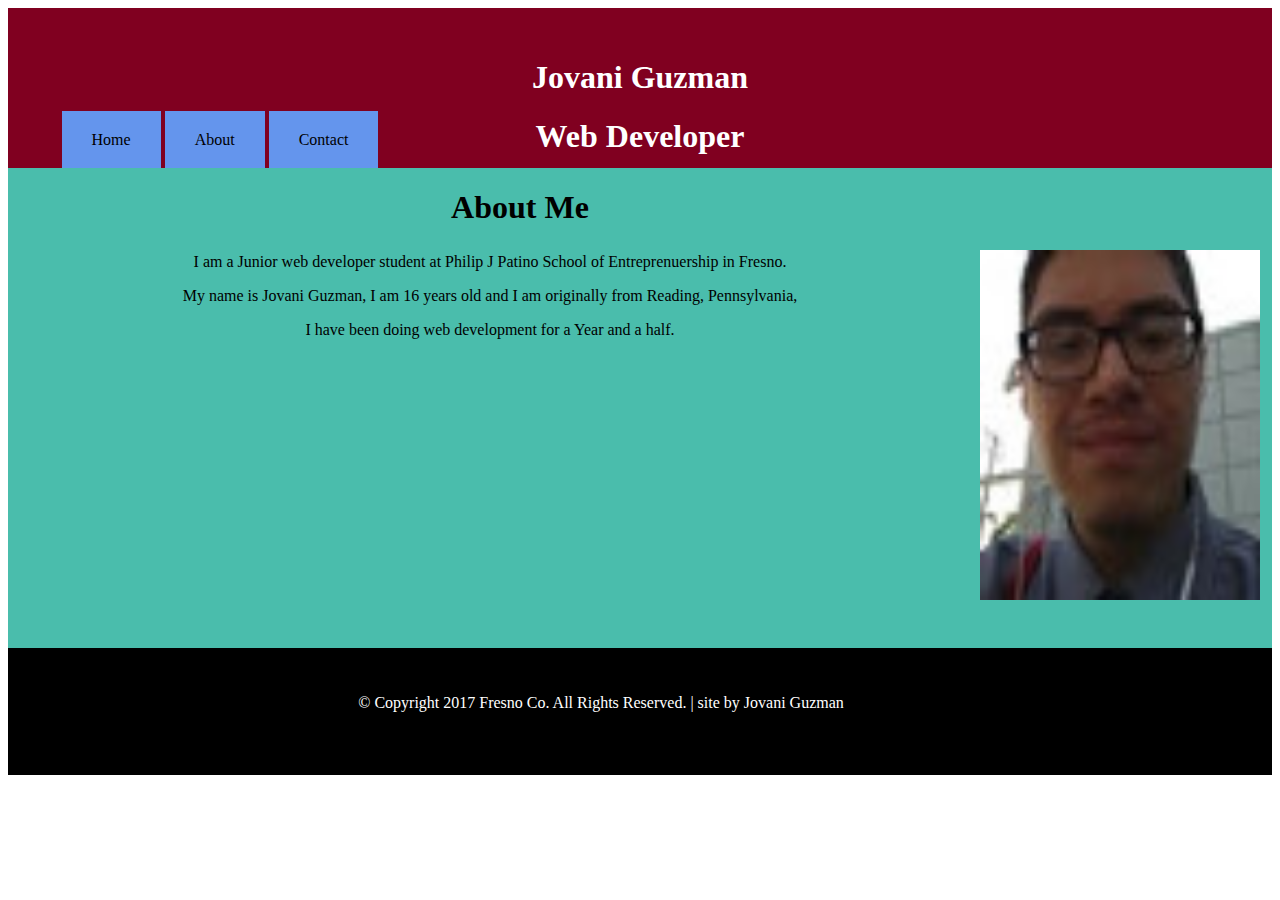
==== about.html @ acbe661f "Initial commit" ====
<!doctype html>
<html lang="en">
<head>
    <meta charset="UTF-8">
    <title>Document</title>
    <link rel="stylesheet" href="css/styles.css" type="text/css" />
</head>
<body>
    <header>   
    <h1>Jovani Guzman</h1>
    <h1>Web Developer</h1>
         
         <nav>
              <ul>
                    <li><a href="index.html">Home</a></li>
                    <li><a href="about.html">About</a></li>
                     <li><a href="contact.html">Contact</a></li>
              </ul>
           </nav>
   
     </header>
    <main>
        <div>
            <h1>About Me</h1>
            <p>I am a Junior web developer student at Philip J Patino School of Entreprenuership in Fresno.</p>
            <p>My name is Jovani Guzman, I am 16 years old and I am originally from Reading, Pennsylvania,</p>
            <p>I have been doing web development for a Year and a half. </p>
              <img src="images/photo.jpg" id="patino" alt="" />
        </div>
        
    </main>
    <footer>
        <p>&copy; Copyright 2017 Fresno Co. All Rights Reserved. | site by Jovani Guzman </p>
    </footer>
</body>
</html>
---- css/styles.css ----
header {
      background-color:#800020;
      height:100px;
      padding:30px;
      color:#ffffff;  
      text-align:center;  
}

.button {
  padding:10px;
  border-radius:6px;         
  color:#ffffff; 
  text-decoration:none;
  background-color:#800000;
}

nav {
	 position:relative;
	 bottom:45px;
     right:440px;
}
nav li {
      display:inline;	 
}

nav li a {
	color:#000000;
	text-decoration:none;
	padding:20px 30px;
	border-radius:0px 0px 0px 0px;
	background-color:#6495ED;
  }

nav li a:hover {
    background-color:white;
}

main h1{
    position:relative;
    right:120px;
    top:-50px;
}

p{
    position:relative;
    right:150px;
    bottom:45px;
    font-style:;
}

main {
   background:#4ABDAC;
   padding:50px;
   height:380px;
}


#logo {
    width:220px;
    height:-190px;
    position:relative;
    Left:850px;
    bottom:210px;
}

#pic{
   width:365px;
   position:relative;
   left:100px;
  bottom:190px;
}

#pic2{
  width:365px;
  position:relative;
  left:-690px;
  bottom:190px;
}

#patino{
    width:280px;
    height:350px;
    position:relative;
    left:480px;
    bottom:150px;
}
          
main div {
  text-align: center;
}

footer {
        height:107px;
        background:#000000;
}
 
footer{
  text-align:center;
  color:#FFFFFF;
  padding:10px;
}

footer p{
  position:relative;
  top:20px;
  right:39px
}

main section{
    display:inline-block;
    margin:25px 0px;
}

section div img {  /* === In this CSS rule, we're targeting the images of our three columns === */
  width:100%;
  border:solid 2px #800020;
}
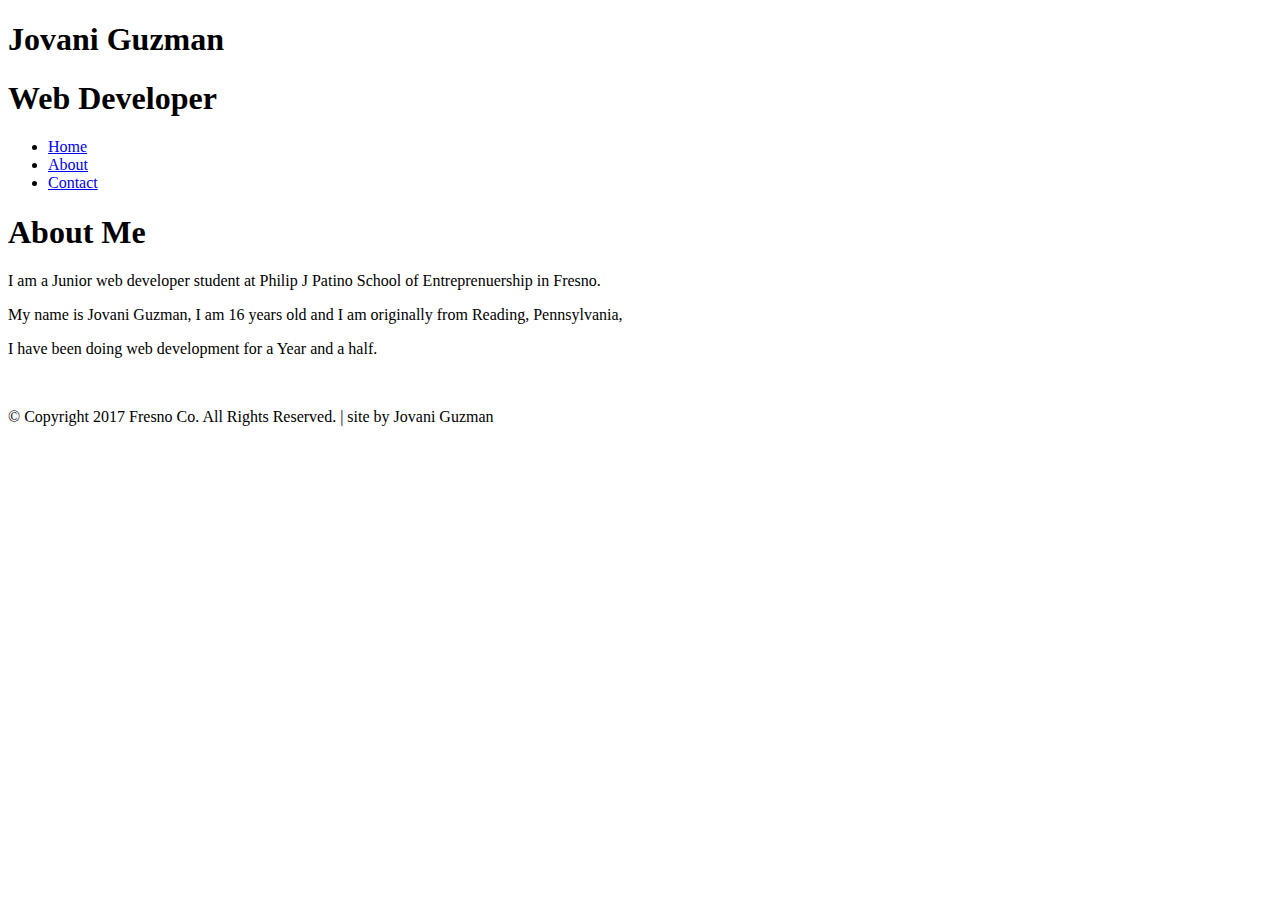
==== commit a836d7ba: "update about.html" ====
--- a/about.html
+++ b/about.html
@@ -3,7 +3,7 @@
 <head>
     <meta charset="UTF-8">
     <title>Document</title>
-    <link rel="stylesheet" href="css/styles.css" type="text/css" />
+    <link rel="stylesheet" href="Css/styles.css" type="text/css" />
 </head>
 <body>
     <header>   
